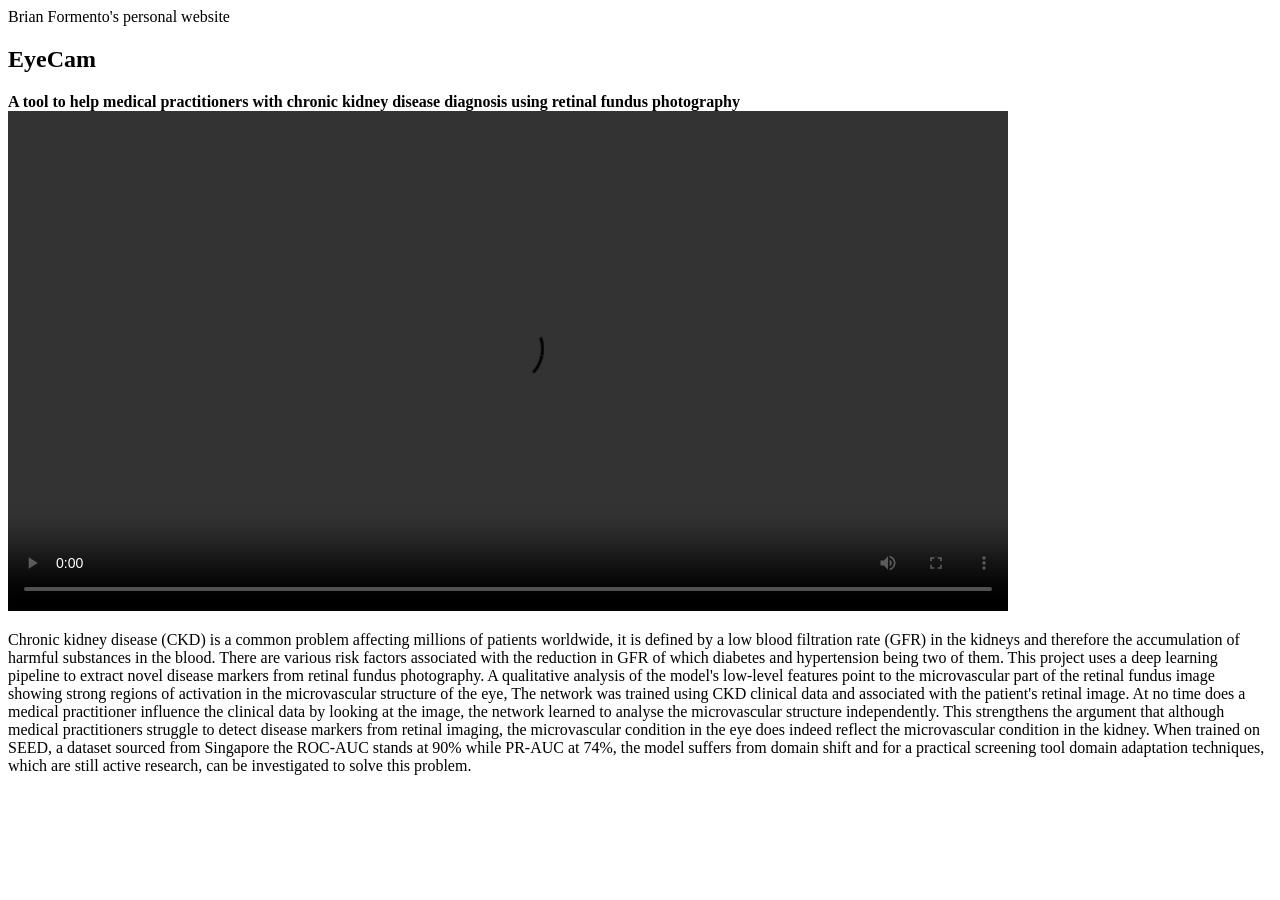
==== templates/eyecam_demo.html @ dd5463b6 "add eyecam demo" ====
<!doctype html>
<html>
<head>
<meta charset="utf-8">
<meta name="viewport" content="width=device-width, maximum-scale=1">
<description> Brian Formento's personal website </description>
<title>Brian Formento - machine learning engineer - CV </title>
<link rel="icon" href="favicon.png" type="image/png">
<link href="static/css/bootstrap.min.css" rel="stylesheet" type="text/css">
<link rel="stylesheet" href="static/js/fancybox/jquery.fancybox.css" type="text/css" media="screen" />
<link href="static/css/style_eyecam.css" rel="stylesheet" type="text/css"> 
<link href="static/css/font-awesome.css" rel="stylesheet" type="text/css"> 
<link href="static/css/animate.css" rel="stylesheet" type="text/css">
<script src="static/js/three.min.js"></script>
 
<!--[if lt IE 9]>
    <script src="js/respond-1.1.0.min.js"></script>
    <script src="js/html5shiv.js"></script>
    <script src="js/html5element.js"></script>
<![endif]-->

<!-- // three.js - https://github.com/mrdoob/three.js
var THREE=THREE||{REVISION:"56"} -->
 
</head>
<body>

<!--Hero_Section-->
<section id="hero_section" class="top_cont_outer">
  <div class="hero_wrapper">
   

            <div class="card hovercard">
                    <div class="artificial_margin">
                    <div class="title">
                        <h1>EyeCam</h1>
                    </div>
                    <div class="desc" ><b>A tool to help medical practitioners with chronic kidney disease diagnosis using retinal fundus photography</b></div>
              
                    <div>
                        <video class="video" width="1000"  controls>
                          <source src="static/video/EyeCam_demo_v4.mp4" type="video/mp4">
                          </video>
                    </div>
              <div class="desc">
                           <p>
                              Chronic kidney disease (CKD) is a common problem affecting millions of patients worldwide, it is defined by a low blood filtration rate (GFR) in the kidneys and therefore the accumulation of harmful substances in the blood. There are various risk factors associated with the reduction in GFR of which diabetes and hypertension being two of them. This project uses a deep learning pipeline to extract novel disease markers from retinal fundus photography. A qualitative analysis of the model's low-level features point to the microvascular part of the retinal fundus image showing strong regions of activation in the microvascular structure of the eye, The network was trained using CKD clinical data and associated with the patient's retinal image. At no time does a medical practitioner influence the clinical data by looking at the image, the network learned to analyse the microvascular structure independently. This strengthens the argument that although medical practitioners struggle to detect disease markers from retinal imaging, the microvascular condition in the eye does indeed reflect the microvascular condition in the kidney. When trained on SEED, a dataset sourced from Singapore the ROC-AUC stands at 90% while PR-AUC at 74%, the model suffers from domain shift and for a practical screening tool domain adaptation techniques, which are still active research, can be investigated to solve this problem.
                             </p>
                             
                    </div>
                    <div class="desc"></div>
                </div>
         

                </div>
            </div>
 

  </div>
</section>
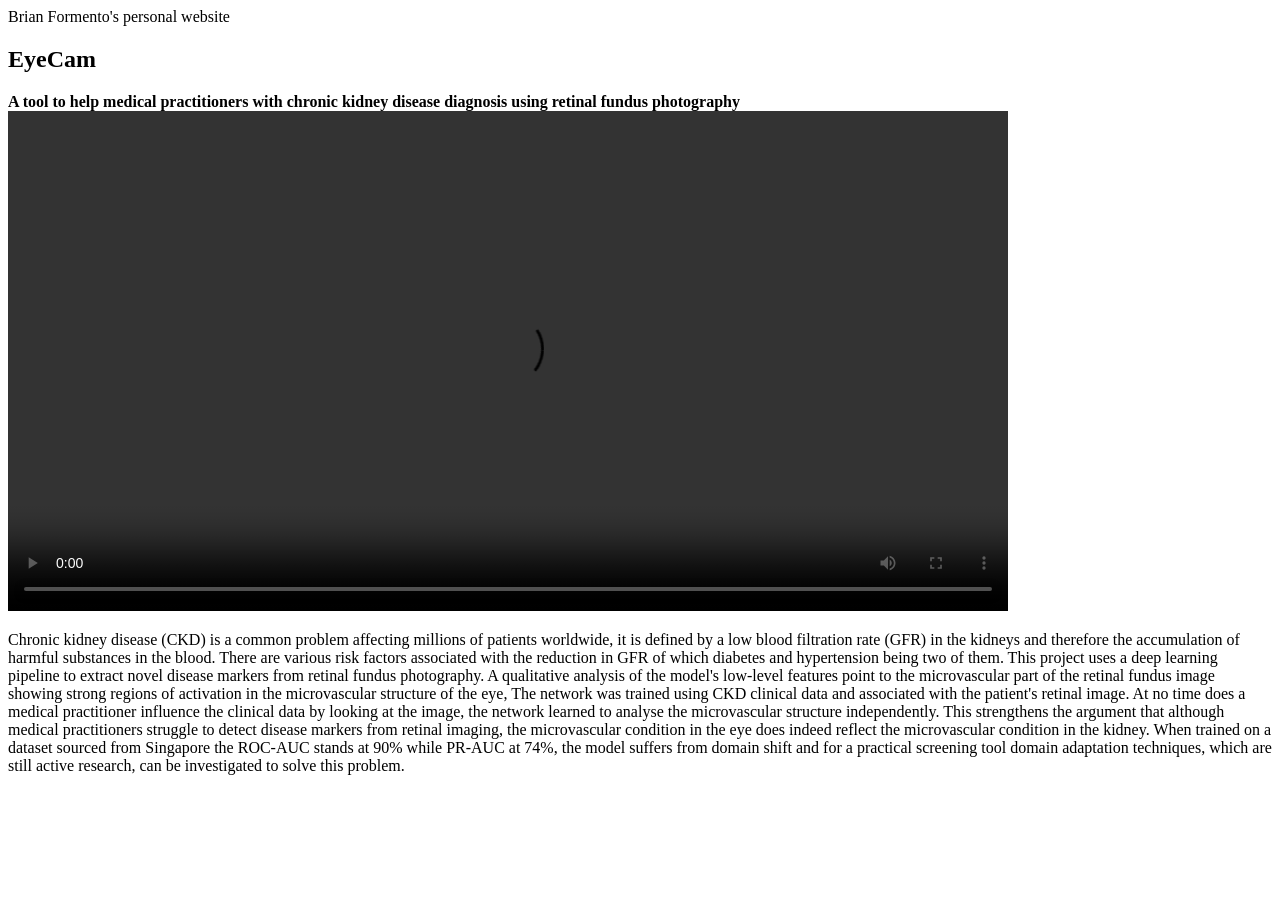
==== commit c942a802: "updated eyecam" ====
--- a/templates/eyecam_demo.html
+++ b/templates/eyecam_demo.html
@@ -44,7 +44,7 @@
                     </div>
               <div class="desc">
                            <p>
-                              Chronic kidney disease (CKD) is a common problem affecting millions of patients worldwide, it is defined by a low blood filtration rate (GFR) in the kidneys and therefore the accumulation of harmful substances in the blood. There are various risk factors associated with the reduction in GFR of which diabetes and hypertension being two of them. This project uses a deep learning pipeline to extract novel disease markers from retinal fundus photography. A qualitative analysis of the model's low-level features point to the microvascular part of the retinal fundus image showing strong regions of activation in the microvascular structure of the eye, The network was trained using CKD clinical data and associated with the patient's retinal image. At no time does a medical practitioner influence the clinical data by looking at the image, the network learned to analyse the microvascular structure independently. This strengthens the argument that although medical practitioners struggle to detect disease markers from retinal imaging, the microvascular condition in the eye does indeed reflect the microvascular condition in the kidney. When trained on SEED, a dataset sourced from Singapore the ROC-AUC stands at 90% while PR-AUC at 74%, the model suffers from domain shift and for a practical screening tool domain adaptation techniques, which are still active research, can be investigated to solve this problem.
+                              Chronic kidney disease (CKD) is a common problem affecting millions of patients worldwide, it is defined by a low blood filtration rate (GFR) in the kidneys and therefore the accumulation of harmful substances in the blood. There are various risk factors associated with the reduction in GFR of which diabetes and hypertension being two of them. This project uses a deep learning pipeline to extract novel disease markers from retinal fundus photography. A qualitative analysis of the model's low-level features point to the microvascular part of the retinal fundus image showing strong regions of activation in the microvascular structure of the eye, The network was trained using CKD clinical data and associated with the patient's retinal image. At no time does a medical practitioner influence the clinical data by looking at the image, the network learned to analyse the microvascular structure independently. This strengthens the argument that although medical practitioners struggle to detect disease markers from retinal imaging, the microvascular condition in the eye does indeed reflect the microvascular condition in the kidney. When trained on a dataset sourced from Singapore the ROC-AUC stands at 90% while PR-AUC at 74%, the model suffers from domain shift and for a practical screening tool domain adaptation techniques, which are still active research, can be investigated to solve this problem.
                              </p>
                              
                     </div>
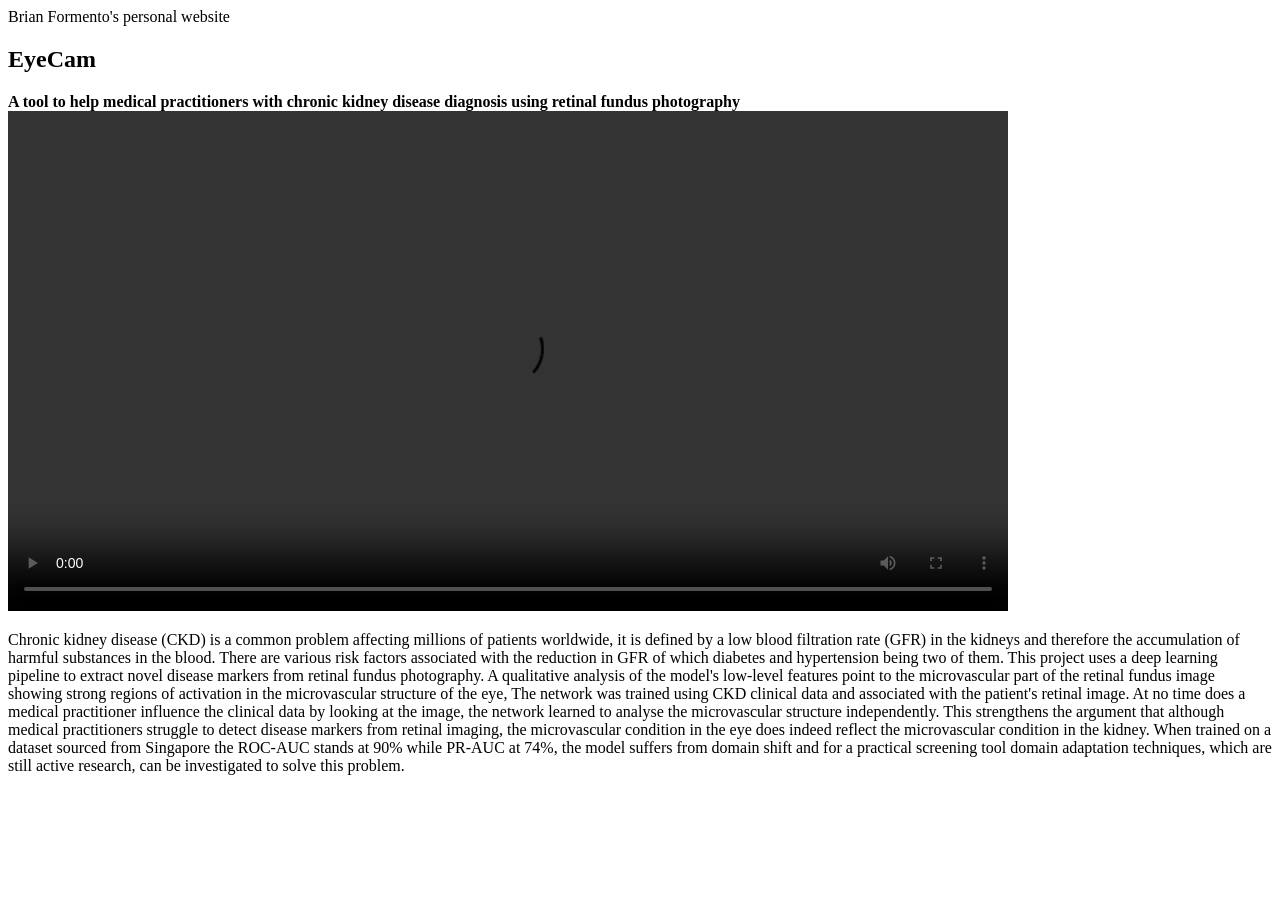
==== commit c44fe360: "blur video" ====
--- a/templates/eyecam_demo.html
+++ b/templates/eyecam_demo.html
@@ -39,7 +39,7 @@
               
                     <div>
                         <video class="video" width="1000"  controls>
-                          <source src="static/video/EyeCam_demo_v4.mp4" type="video/mp4">
+                          <source src="static/video/EyeCam_demo_v5.mp4" type="video/mp4">
                           </video>
                     </div>
               <div class="desc">
